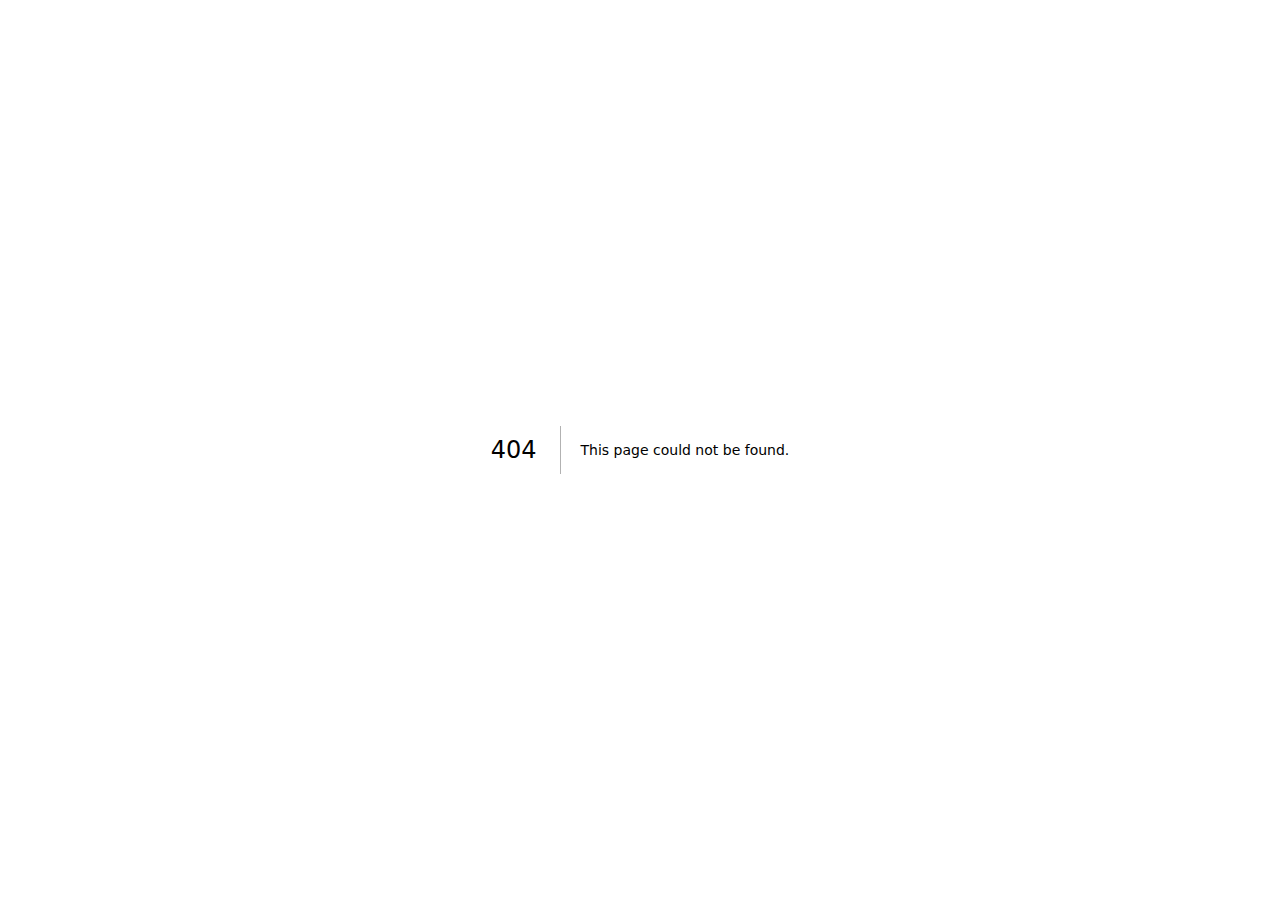
==== 404/index.html @ bf311d7a "Updates" ====
<!DOCTYPE html><html lang="en"><head><meta charSet="utf-8"/><meta name="viewport" content="width=device-width"/><title>404: This page could not be found</title><meta name="next-head-count" content="3"/><link rel="preload" href="/_next/static/css/0ef0db4c0a5e8936.css" as="style"/><link rel="stylesheet" href="/_next/static/css/0ef0db4c0a5e8936.css" data-n-g=""/><noscript data-n-css=""></noscript><script defer="" nomodule="" src="/_next/static/chunks/polyfills-78c92fac7aa8fdd8.js"></script><script src="/_next/static/chunks/webpack-48935ccbc9799f54.js" defer=""></script><script src="/_next/static/chunks/framework-2c79e2a64abdb08b.js" defer=""></script><script src="/_next/static/chunks/main-a440c9183f16c2ca.js" defer=""></script><script src="/_next/static/chunks/pages/_app-1e65d6a5d80d1a8b.js" defer=""></script><script src="/_next/static/chunks/pages/_error-54de1933a164a1ff.js" defer=""></script><script src="/_next/static/ZdH7MX3r12ILrcY0be0jO/_buildManifest.js" defer=""></script><script src="/_next/static/ZdH7MX3r12ILrcY0be0jO/_ssgManifest.js" defer=""></script></head><body><div id="__next"><div style="font-family:system-ui,&quot;Segoe UI&quot;,Roboto,Helvetica,Arial,sans-serif,&quot;Apple Color Emoji&quot;,&quot;Segoe UI Emoji&quot;;height:100vh;text-align:center;display:flex;flex-direction:column;align-items:center;justify-content:center"><div style="line-height:48px"><style>body{color:#000;background:#fff;margin:0}.next-error-h1{border-right:1px solid rgba(0,0,0,.3)}@media (prefers-color-scheme:dark){body{color:#fff;background:#000}.next-error-h1{border-right:1px solid rgba(255,255,255,.3)}}</style><h1 class="next-error-h1" style="display:inline-block;margin:0 20px 0 0;padding-right:23px;font-size:24px;font-weight:500;vertical-align:top">404</h1><div style="display:inline-block"><h2 style="font-size:14px;font-weight:400;line-height:28px">This page could not be found<!-- -->.</h2></div></div></div></div><script id="__NEXT_DATA__" type="application/json">{"props":{"pageProps":{"statusCode":404}},"page":"/_error","query":{},"buildId":"ZdH7MX3r12ILrcY0be0jO","nextExport":true,"isFallback":false,"gip":true,"scriptLoader":[]}</script></body></html>
---- _next/static/css/0ef0db4c0a5e8936.css ----
@font-face{font-family:swiper-icons;font-style:normal;font-weight:400;src:url("data:application/font-woff;charset=utf-8;base64, [base64]//wADZ2x5ZgAAAywAAADMAAAD2MHtryVoZWFkAAABbAAAADAAAAA2E2+eoWhoZWEAAAGcAAAAHwAAACQC9gDzaG10eAAAAigAAAAZAAAArgJkABFsb2NhAAAC0AAAAFoAAABaFQAUGG1heHAAAAG8AAAAHwAAACAAcABAbmFtZQAAA/gAAAE5AAACXvFdBwlwb3N0AAAFNAAAAGIAAACE5s74hXjaY2BkYGAAYpf5Hu/j+W2+MnAzMYDAzaX6QjD6/4//Bxj5GA8AuRwMYGkAPywL13jaY2BkYGA88P8Agx4j+/8fQDYfA1AEBWgDAIB2BOoAeNpjYGRgYNBh4GdgYgABEMnIABJzYNADCQAACWgAsQB42mNgYfzCOIGBlYGB0YcxjYGBwR1Kf2WQZGhhYGBiYGVmgAFGBiQQkOaawtDAoMBQxXjg/wEGPcYDDA4wNUA2CCgwsAAAO4EL6gAAeNpj2M0gyAACqxgGNWBkZ2D4/wMA+xkDdgAAAHjaY2BgYGaAYBkGRgYQiAHyGMF8FgYHIM3DwMHABGQrMOgyWDLEM1T9/w8UBfEMgLzE////P/5//f/V/xv+r4eaAAeMbAxwIUYmIMHEgKYAYjUcsDAwsLKxc3BycfPw8jEQA/[base64]/uznmfPFBNODM2K7MTQ45YEAZqGP81AmGGcF3iPqOop0r1SPTaTbVkfUe4HXj97wYE+yNwWYxwWu4v1ugWHgo3S1XdZEVqWM7ET0cfnLGxWfkgR42o2PvWrDMBSFj/IHLaF0zKjRgdiVMwScNRAoWUoH78Y2icB/yIY09An6AH2Bdu/UB+yxopYshQiEvnvu0dURgDt8QeC8PDw7Fpji3fEA4z/PEJ6YOB5hKh4dj3EvXhxPqH/SKUY3rJ7srZ4FZnh1PMAtPhwP6fl2PMJMPDgeQ4rY8YT6Gzao0eAEA409DuggmTnFnOcSCiEiLMgxCiTI6Cq5DZUd3Qmp10vO0LaLTd2cjN4fOumlc7lUYbSQcZFkutRG7g6JKZKy0RmdLY680CDnEJ+UMkpFFe1RN7nxdVpXrC4aTtnaurOnYercZg2YVmLN/d/gczfEimrE/fs/bOuq29Zmn8tloORaXgZgGa78yO9/cnXm2BpaGvq25Dv9S4E9+5SIc9PqupJKhYFSSl47+Qcr1mYNAAAAeNptw0cKwkAAAMDZJA8Q7OUJvkLsPfZ6zFVERPy8qHh2YER+3i/BP83vIBLLySsoKimrqKqpa2hp6+jq6RsYGhmbmJqZSy0sraxtbO3sHRydnEMU4uR6yx7JJXveP7WrDycAAAAAAAH//wACeNpjYGRgYOABYhkgZgJCZgZNBkYGLQZtIJsFLMYAAAw3ALgAeNolizEKgDAQBCchRbC2sFER0YD6qVQiBCv/H9ezGI6Z5XBAw8CBK/m5iQQVauVbXLnOrMZv2oLdKFa8Pjuru2hJzGabmOSLzNMzvutpB3N42mNgZGBg4GKQYzBhYMxJLMlj4GBgAYow/P/PAJJhLM6sSoWKfWCAAwDAjgbRAAB42mNgYGBkAIIbCZo5IPrmUn0hGA0AO8EFTQAA")}:root{--swiper-theme-color:#007aff}.swiper,swiper-container{display:block;list-style:none;margin-left:auto;margin-right:auto;overflow:hidden;padding:0;position:relative;z-index:1}.swiper-vertical>.swiper-wrapper{flex-direction:column}.swiper-wrapper{box-sizing:content-box;display:flex;height:100%;position:relative;transition-property:transform;transition-timing-function:var(--swiper-wrapper-transition-timing-function,initial);width:100%;z-index:1}.swiper-android .swiper-slide,.swiper-wrapper{transform:translateZ(0)}.swiper-horizontal{touch-action:pan-y}.swiper-vertical{touch-action:pan-x}.swiper-slide,swiper-slide{display:block;flex-shrink:0;height:100%;position:relative;transition-property:transform;width:100%}.swiper-slide-invisible-blank{visibility:hidden}.swiper-autoheight,.swiper-autoheight .swiper-slide{height:auto}.swiper-autoheight .swiper-wrapper{align-items:flex-start;transition-property:transform,height}.swiper-backface-hidden .swiper-slide{backface-visibility:hidden;transform:translateZ(0)}.swiper-3d.swiper-css-mode .swiper-wrapper{perspective:1200px}.swiper-3d .swiper-wrapper{transform-style:preserve-3d}.swiper-3d{perspective:1200px}.swiper-3d .swiper-cube-shadow,.swiper-3d .swiper-slide,.swiper-3d .swiper-slide-shadow,.swiper-3d .swiper-slide-shadow-bottom,.swiper-3d .swiper-slide-shadow-left,.swiper-3d .swiper-slide-shadow-right,.swiper-3d .swiper-slide-shadow-top{transform-style:preserve-3d}.swiper-3d .swiper-slide-shadow,.swiper-3d .swiper-slide-shadow-bottom,.swiper-3d .swiper-slide-shadow-left,.swiper-3d .swiper-slide-shadow-right,.swiper-3d .swiper-slide-shadow-top{height:100%;left:0;pointer-events:none;position:absolute;top:0;width:100%;z-index:10}.swiper-3d .swiper-slide-shadow{background:rgba(0,0,0,.15)}.swiper-3d .swiper-slide-shadow-left{background-image:linear-gradient(270deg,rgba(0,0,0,.5),transparent)}.swiper-3d .swiper-slide-shadow-right{background-image:linear-gradient(90deg,rgba(0,0,0,.5),transparent)}.swiper-3d .swiper-slide-shadow-top{background-image:linear-gradient(0deg,rgba(0,0,0,.5),transparent)}.swiper-3d .swiper-slide-shadow-bottom{background-image:linear-gradient(180deg,rgba(0,0,0,.5),transparent)}.swiper-css-mode>.swiper-wrapper{-ms-overflow-style:none;overflow:auto;scrollbar-width:none}.swiper-css-mode>.swiper-wrapper::-webkit-scrollbar{display:none}.swiper-css-mode>.swiper-wrapper>.swiper-slide{scroll-snap-align:start start}.swiper-horizontal.swiper-css-mode>.swiper-wrapper{scroll-snap-type:x mandatory}.swiper-vertical.swiper-css-mode>.swiper-wrapper{scroll-snap-type:y mandatory}.swiper-centered>.swiper-wrapper:before{content:"";flex-shrink:0;order:9999}.swiper-centered>.swiper-wrapper>.swiper-slide{scroll-snap-align:center center;scroll-snap-stop:always}.swiper-centered.swiper-horizontal>.swiper-wrapper>.swiper-slide:first-child{-webkit-margin-start:var(--swiper-centered-offset-before);margin-inline-start:var(--swiper-centered-offset-before)}.swiper-centered.swiper-horizontal>.swiper-wrapper:before{height:100%;min-height:1px;width:var(--swiper-centered-offset-after)}.swiper-centered.swiper-vertical>.swiper-wrapper>.swiper-slide:first-child{-webkit-margin-before:var(--swiper-centered-offset-before);margin-block-start:var(--swiper-centered-offset-before)}.swiper-centered.swiper-vertical>.swiper-wrapper:before{height:var(--swiper-centered-offset-after);min-width:1px;width:100%}.swiper-lazy-preloader{border-radius:50%;border:4px solid var(--swiper-preloader-color,var(--swiper-theme-color));border-top:4px solid transparent;box-sizing:border-box;height:42px;left:50%;margin-left:-21px;margin-top:-21px;position:absolute;top:50%;transform-origin:50%;width:42px;z-index:10}.swiper-watch-progress .swiper-slide-visible .swiper-lazy-preloader,.swiper:not(.swiper-watch-progress) .swiper-lazy-preloader,swiper-container:not(.swiper-watch-progress) .swiper-lazy-preloader{animation:swiper-preloader-spin 1s linear infinite}.swiper-lazy-preloader-white{--swiper-preloader-color:#fff}.swiper-lazy-preloader-black{--swiper-preloader-color:#000}@keyframes swiper-preloader-spin{0%{transform:rotate(0deg)}to{transform:rotate(1turn)}}
/*! tailwindcss v3.3.2 | MIT License | https://tailwindcss.com*/*,:after,:before{border:0 solid #edf2f7;box-sizing:border-box}:after,:before{--tw-content:""}html{-webkit-text-size-adjust:100%;font-feature-settings:normal;font-family:ui-sans-serif,system-ui,-apple-system,BlinkMacSystemFont,Segoe UI,Roboto,Helvetica Neue,Arial,Noto Sans,sans-serif,Apple Color Emoji,Segoe UI Emoji,Segoe UI Symbol,Noto Color Emoji;font-variation-settings:normal;line-height:1.5;-moz-tab-size:4;-o-tab-size:4;tab-size:4}body{line-height:inherit;margin:0}hr{border-top-width:1px;color:inherit;height:0}abbr:where([title]){-webkit-text-decoration:underline dotted;text-decoration:underline dotted}h1,h2,h3,h4,h5,h6{font-size:inherit;font-weight:inherit}a{color:inherit;text-decoration:inherit}b,strong{font-weight:bolder}code,kbd,pre,samp{font-family:ui-monospace,SFMono-Regular,Menlo,Monaco,Consolas,Liberation Mono,Courier New,monospace;font-size:1em}small{font-size:80%}sub,sup{font-size:75%;line-height:0;position:relative;vertical-align:baseline}sub{bottom:-.25em}sup{top:-.5em}table{border-collapse:collapse;border-color:inherit;text-indent:0}button,input,optgroup,select,textarea{color:inherit;font-family:inherit;font-size:100%;font-weight:inherit;line-height:inherit;margin:0;padding:0}button,select{text-transform:none}[type=button],[type=reset],[type=submit],button{-webkit-appearance:button;background-color:transparent;background-image:none}:-moz-focusring{outline:auto}:-moz-ui-invalid{box-shadow:none}progress{vertical-align:baseline}::-webkit-inner-spin-button,::-webkit-outer-spin-button{height:auto}[type=search]{-webkit-appearance:textfield;outline-offset:-2px}::-webkit-search-decoration{-webkit-appearance:none}::-webkit-file-upload-button{-webkit-appearance:button;font:inherit}summary{display:list-item}blockquote,dd,dl,fieldset,figure,h1,h2,h3,h4,h5,h6,hr,p,pre{margin:0}fieldset,legend{padding:0}menu,ol,ul{list-style:none;margin:0;padding:0}textarea{resize:vertical}input::-moz-placeholder,textarea::-moz-placeholder{color:#cbd5e0;opacity:1}input::placeholder,textarea::placeholder{color:#cbd5e0;opacity:1}[role=button],button{cursor:pointer}:disabled{cursor:default}audio,canvas,embed,iframe,img,object,svg,video{display:block;vertical-align:middle}img,video{height:auto;max-width:100%}[hidden]{display:none}*,:after,:before{--tw-border-spacing-x:0;--tw-border-spacing-y:0;--tw-translate-x:0;--tw-translate-y:0;--tw-rotate:0;--tw-skew-x:0;--tw-skew-y:0;--tw-scale-x:1;--tw-scale-y:1;--tw-pan-x: ;--tw-pan-y: ;--tw-pinch-zoom: ;--tw-scroll-snap-strictness:proximity;--tw-gradient-from-position: ;--tw-gradient-via-position: ;--tw-gradient-to-position: ;--tw-ordinal: ;--tw-slashed-zero: ;--tw-numeric-figure: ;--tw-numeric-spacing: ;--tw-numeric-fraction: ;--tw-ring-inset: ;--tw-ring-offset-width:0px;--tw-ring-offset-color:#fff;--tw-ring-color:rgba(66,153,225,.5);--tw-ring-offset-shadow:0 0 #0000;--tw-ring-shadow:0 0 #0000;--tw-shadow:0 0 #0000;--tw-shadow-colored:0 0 #0000;--tw-blur: ;--tw-brightness: ;--tw-contrast: ;--tw-grayscale: ;--tw-hue-rotate: ;--tw-invert: ;--tw-saturate: ;--tw-sepia: ;--tw-drop-shadow: ;--tw-backdrop-blur: ;--tw-backdrop-brightness: ;--tw-backdrop-contrast: ;--tw-backdrop-grayscale: ;--tw-backdrop-hue-rotate: ;--tw-backdrop-invert: ;--tw-backdrop-opacity: ;--tw-backdrop-saturate: ;--tw-backdrop-sepia: }::backdrop{--tw-border-spacing-x:0;--tw-border-spacing-y:0;--tw-translate-x:0;--tw-translate-y:0;--tw-rotate:0;--tw-skew-x:0;--tw-skew-y:0;--tw-scale-x:1;--tw-scale-y:1;--tw-pan-x: ;--tw-pan-y: ;--tw-pinch-zoom: ;--tw-scroll-snap-strictness:proximity;--tw-gradient-from-position: ;--tw-gradient-via-position: ;--tw-gradient-to-position: ;--tw-ordinal: ;--tw-slashed-zero: ;--tw-numeric-figure: ;--tw-numeric-spacing: ;--tw-numeric-fraction: ;--tw-ring-inset: ;--tw-ring-offset-width:0px;--tw-ring-offset-color:#fff;--tw-ring-color:rgba(66,153,225,.5);--tw-ring-offset-shadow:0 0 #0000;--tw-ring-shadow:0 0 #0000;--tw-shadow:0 0 #0000;--tw-shadow-colored:0 0 #0000;--tw-blur: ;--tw-brightness: ;--tw-contrast: ;--tw-grayscale: ;--tw-hue-rotate: ;--tw-invert: ;--tw-saturate: ;--tw-sepia: ;--tw-drop-shadow: ;--tw-backdrop-blur: ;--tw-backdrop-brightness: ;--tw-backdrop-contrast: ;--tw-backdrop-grayscale: ;--tw-backdrop-hue-rotate: ;--tw-backdrop-invert: ;--tw-backdrop-opacity: ;--tw-backdrop-saturate: ;--tw-backdrop-sepia: }.absolute{position:absolute}.relative{position:relative}.sticky{position:sticky}.left-0{left:0}.left-2{left:.5rem}.right-4{right:1rem}.top-0{top:0}.top-2{top:.5rem}.top-4{top:1rem}.z-0{z-index:0}.z-10{z-index:10}.z-50{z-index:50}.mx-auto{margin-left:auto;margin-right:auto}.my-2{margin-bottom:.5rem;margin-top:.5rem}.mb-3{margin-bottom:.75rem}.mb-6{margin-bottom:1.5rem}.mr-6{margin-right:1.5rem}.mt-10{margin-top:2.5rem}.flex{display:flex}.grid{display:grid}.hidden{display:none}.\!h-10{height:2.5rem!important}.\!h-8{height:2rem!important}.h-10{height:2.5rem}.h-16{height:4rem}.h-24{height:6rem}.h-6{height:1.5rem}.h-96{height:24rem}.h-full{height:100%}.min-h-\[calc\(100vh-96px\)\]{min-height:calc(100vh - 96px)}.\!w-10{width:2.5rem!important}.\!w-8{width:2rem!important}.w-10{width:2.5rem}.w-6{width:1.5rem}.w-auto{width:auto}.w-full{width:100%}.max-w-screen-xl{max-width:1280px}@keyframes shadowGlow{0%{box-shadow:0 0 1rem #ffbc30,inset 0 0 2.5rem 0 #ffbc3070}50%{box-shadow:0 0 3rem #ffbc30,inset 0 0 4.5rem 0 #ffbc3080}to{box-shadow:0 0 1rem #ffbc30,inset 0 0 2.5rem 0 #ffbc3070}}.animate-shadowGlow{animation:shadowGlow 1s 1s infinite}.grid-cols-1{grid-template-columns:repeat(1,minmax(0,1fr))}.flex-col{flex-direction:column}.flex-wrap{flex-wrap:wrap}.items-center{align-items:center}.justify-start{justify-content:flex-start}.justify-center{justify-content:center}.justify-between{justify-content:space-between}.gap-2{gap:.5rem}.gap-3{gap:.75rem}.gap-4{gap:1rem}.gap-5{gap:1.25rem}.gap-6{gap:1.5rem}.overflow-hidden{overflow:hidden}.rounded-2xl{border-radius:1rem}.rounded-full{border-radius:9999px}.rounded-md{border-radius:.375rem}.rounded-b-3xl{border-bottom-left-radius:1.5rem;border-bottom-right-radius:1.5rem}.border{border-width:1px}.border-2{border-width:2px}.border-t{border-top-width:1px}.border-none{border-style:none}.border-base-300{--tw-border-opacity:1;border-color:rgb(248 207 122/var(--tw-border-opacity))}.border-gray-300{--tw-border-opacity:1;border-color:rgb(226 232 240/var(--tw-border-opacity))}.bg-base-400{--tw-bg-opacity:1;background-color:rgb(137 110 53/var(--tw-bg-opacity))}.bg-base-400\/50{background-color:rgba(137,110,53,.5)}.bg-base-600{--tw-bg-opacity:1;background-color:rgb(100 78 34/var(--tw-bg-opacity))}.bg-base-700{--tw-bg-opacity:1;background-color:rgb(249 220 160/var(--tw-bg-opacity))}.bg-gradient-primary{background-image:linear-gradient(0deg,rgba(0,0,0,.986),rgba(169,143,72,.975))}.p-1{padding:.25rem}.p-10{padding:2.5rem}.p-3{padding:.75rem}.p-4{padding:1rem}.p-6{padding:1.5rem}.px-3{padding-left:.75rem;padding-right:.75rem}.px-4{padding-left:1rem;padding-right:1rem}.px-6{padding-left:1.5rem;padding-right:1.5rem}.py-10{padding-bottom:2.5rem;padding-top:2.5rem}.py-2{padding-bottom:.5rem;padding-top:.5rem}.py-8{padding-bottom:2rem;padding-top:2rem}.pb-3{padding-bottom:.75rem}.pt-14{padding-top:3.5rem}.text-center{text-align:center}.text-2xl{font-size:1.5rem}.text-3xl{font-size:1.875rem}.text-lg{font-size:1.125rem}.text-sm{font-size:.875rem}.text-xl{font-size:1.25rem}.font-bold{font-weight:700}.font-semibold{font-weight:600}.uppercase{text-transform:uppercase}.text-base-100{--tw-text-opacity:1;color:rgb(255 188 48/var(--tw-text-opacity))}.text-base-300{--tw-text-opacity:1;color:rgb(248 207 122/var(--tw-text-opacity))}.text-base-500{--tw-text-opacity:1;color:rgb(255 174 3/var(--tw-text-opacity))}.text-base-600{--tw-text-opacity:1;color:rgb(100 78 34/var(--tw-text-opacity))}.text-gray-700{--tw-text-opacity:1;color:rgb(74 85 104/var(--tw-text-opacity))}.text-white{--tw-text-opacity:1;color:rgb(255 255 255/var(--tw-text-opacity))}.antialiased{-webkit-font-smoothing:antialiased;-moz-osx-font-smoothing:grayscale}.transition-all{transition-duration:.15s;transition-property:all;transition-timing-function:cubic-bezier(.4,0,.2,1)}.duration-300{transition-duration:.3s}.paw-print{animation:walk 3s linear infinite;opacity:0}.paw-print-1{transform:rotate(140deg)}.paw-print-2{transform:rotate(237deg)}.paw-print-3{transform:rotate(299deg)}.paw-print-4{transform:rotate(43deg)}.paw-print-5{transform:rotate(180deg)}@keyframes walk{25%{opacity:1}to{opacity:0}}.hover\:border-base-100:hover{--tw-border-opacity:1;border-color:rgb(255 188 48/var(--tw-border-opacity))}.hover\:bg-base-400\/20:hover{background-color:rgba(137,110,53,.2)}.hover\:text-base-100:hover{--tw-text-opacity:1;color:rgb(255 188 48/var(--tw-text-opacity))}@media (min-width:768px){.md\:block{display:block}.md\:hidden{display:none}.md\:grid-cols-2{grid-template-columns:repeat(2,minmax(0,1fr))}.md\:grid-cols-3{grid-template-columns:repeat(3,minmax(0,1fr))}.md\:gap-10{gap:2.5rem}.md\:px-0{padding-left:0;padding-right:0}}
---- _next/static/css/0ef0db4c0a5e8936.css ----
@font-face{font-family:swiper-icons;font-style:normal;font-weight:400;src:url("data:application/font-woff;charset=utf-8;base64, [base64]//wADZ2x5ZgAAAywAAADMAAAD2MHtryVoZWFkAAABbAAAADAAAAA2E2+eoWhoZWEAAAGcAAAAHwAAACQC9gDzaG10eAAAAigAAAAZAAAArgJkABFsb2NhAAAC0AAAAFoAAABaFQAUGG1heHAAAAG8AAAAHwAAACAAcABAbmFtZQAAA/gAAAE5AAACXvFdBwlwb3N0AAAFNAAAAGIAAACE5s74hXjaY2BkYGAAYpf5Hu/j+W2+MnAzMYDAzaX6QjD6/4//Bxj5GA8AuRwMYGkAPywL13jaY2BkYGA88P8Agx4j+/8fQDYfA1AEBWgDAIB2BOoAeNpjYGRgYNBh4GdgYgABEMnIABJzYNADCQAACWgAsQB42mNgYfzCOIGBlYGB0YcxjYGBwR1Kf2WQZGhhYGBiYGVmgAFGBiQQkOaawtDAoMBQxXjg/wEGPcYDDA4wNUA2CCgwsAAAO4EL6gAAeNpj2M0gyAACqxgGNWBkZ2D4/wMA+xkDdgAAAHjaY2BgYGaAYBkGRgYQiAHyGMF8FgYHIM3DwMHABGQrMOgyWDLEM1T9/w8UBfEMgLzE////P/5//f/V/xv+r4eaAAeMbAxwIUYmIMHEgKYAYjUcsDAwsLKxc3BycfPw8jEQA/[base64]/uznmfPFBNODM2K7MTQ45YEAZqGP81AmGGcF3iPqOop0r1SPTaTbVkfUe4HXj97wYE+yNwWYxwWu4v1ugWHgo3S1XdZEVqWM7ET0cfnLGxWfkgR42o2PvWrDMBSFj/IHLaF0zKjRgdiVMwScNRAoWUoH78Y2icB/yIY09An6AH2Bdu/UB+yxopYshQiEvnvu0dURgDt8QeC8PDw7Fpji3fEA4z/PEJ6YOB5hKh4dj3EvXhxPqH/SKUY3rJ7srZ4FZnh1PMAtPhwP6fl2PMJMPDgeQ4rY8YT6Gzao0eAEA409DuggmTnFnOcSCiEiLMgxCiTI6Cq5DZUd3Qmp10vO0LaLTd2cjN4fOumlc7lUYbSQcZFkutRG7g6JKZKy0RmdLY680CDnEJ+UMkpFFe1RN7nxdVpXrC4aTtnaurOnYercZg2YVmLN/d/gczfEimrE/fs/bOuq29Zmn8tloORaXgZgGa78yO9/cnXm2BpaGvq25Dv9S4E9+5SIc9PqupJKhYFSSl47+Qcr1mYNAAAAeNptw0cKwkAAAMDZJA8Q7OUJvkLsPfZ6zFVERPy8qHh2YER+3i/BP83vIBLLySsoKimrqKqpa2hp6+jq6RsYGhmbmJqZSy0sraxtbO3sHRydnEMU4uR6yx7JJXveP7WrDycAAAAAAAH//wACeNpjYGRgYOABYhkgZgJCZgZNBkYGLQZtIJsFLMYAAAw3ALgAeNolizEKgDAQBCchRbC2sFER0YD6qVQiBCv/H9ezGI6Z5XBAw8CBK/m5iQQVauVbXLnOrMZv2oLdKFa8Pjuru2hJzGabmOSLzNMzvutpB3N42mNgZGBg4GKQYzBhYMxJLMlj4GBgAYow/P/PAJJhLM6sSoWKfWCAAwDAjgbRAAB42mNgYGBkAIIbCZo5IPrmUn0hGA0AO8EFTQAA")}:root{--swiper-theme-color:#007aff}.swiper,swiper-container{display:block;list-style:none;margin-left:auto;margin-right:auto;overflow:hidden;padding:0;position:relative;z-index:1}.swiper-vertical>.swiper-wrapper{flex-direction:column}.swiper-wrapper{box-sizing:content-box;display:flex;height:100%;position:relative;transition-property:transform;transition-timing-function:var(--swiper-wrapper-transition-timing-function,initial);width:100%;z-index:1}.swiper-android .swiper-slide,.swiper-wrapper{transform:translateZ(0)}.swiper-horizontal{touch-action:pan-y}.swiper-vertical{touch-action:pan-x}.swiper-slide,swiper-slide{display:block;flex-shrink:0;height:100%;position:relative;transition-property:transform;width:100%}.swiper-slide-invisible-blank{visibility:hidden}.swiper-autoheight,.swiper-autoheight .swiper-slide{height:auto}.swiper-autoheight .swiper-wrapper{align-items:flex-start;transition-property:transform,height}.swiper-backface-hidden .swiper-slide{backface-visibility:hidden;transform:translateZ(0)}.swiper-3d.swiper-css-mode .swiper-wrapper{perspective:1200px}.swiper-3d .swiper-wrapper{transform-style:preserve-3d}.swiper-3d{perspective:1200px}.swiper-3d .swiper-cube-shadow,.swiper-3d .swiper-slide,.swiper-3d .swiper-slide-shadow,.swiper-3d .swiper-slide-shadow-bottom,.swiper-3d .swiper-slide-shadow-left,.swiper-3d .swiper-slide-shadow-right,.swiper-3d .swiper-slide-shadow-top{transform-style:preserve-3d}.swiper-3d .swiper-slide-shadow,.swiper-3d .swiper-slide-shadow-bottom,.swiper-3d .swiper-slide-shadow-left,.swiper-3d .swiper-slide-shadow-right,.swiper-3d .swiper-slide-shadow-top{height:100%;left:0;pointer-events:none;position:absolute;top:0;width:100%;z-index:10}.swiper-3d .swiper-slide-shadow{background:rgba(0,0,0,.15)}.swiper-3d .swiper-slide-shadow-left{background-image:linear-gradient(270deg,rgba(0,0,0,.5),transparent)}.swiper-3d .swiper-slide-shadow-right{background-image:linear-gradient(90deg,rgba(0,0,0,.5),transparent)}.swiper-3d .swiper-slide-shadow-top{background-image:linear-gradient(0deg,rgba(0,0,0,.5),transparent)}.swiper-3d .swiper-slide-shadow-bottom{background-image:linear-gradient(180deg,rgba(0,0,0,.5),transparent)}.swiper-css-mode>.swiper-wrapper{-ms-overflow-style:none;overflow:auto;scrollbar-width:none}.swiper-css-mode>.swiper-wrapper::-webkit-scrollbar{display:none}.swiper-css-mode>.swiper-wrapper>.swiper-slide{scroll-snap-align:start start}.swiper-horizontal.swiper-css-mode>.swiper-wrapper{scroll-snap-type:x mandatory}.swiper-vertical.swiper-css-mode>.swiper-wrapper{scroll-snap-type:y mandatory}.swiper-centered>.swiper-wrapper:before{content:"";flex-shrink:0;order:9999}.swiper-centered>.swiper-wrapper>.swiper-slide{scroll-snap-align:center center;scroll-snap-stop:always}.swiper-centered.swiper-horizontal>.swiper-wrapper>.swiper-slide:first-child{-webkit-margin-start:var(--swiper-centered-offset-before);margin-inline-start:var(--swiper-centered-offset-before)}.swiper-centered.swiper-horizontal>.swiper-wrapper:before{height:100%;min-height:1px;width:var(--swiper-centered-offset-after)}.swiper-centered.swiper-vertical>.swiper-wrapper>.swiper-slide:first-child{-webkit-margin-before:var(--swiper-centered-offset-before);margin-block-start:var(--swiper-centered-offset-before)}.swiper-centered.swiper-vertical>.swiper-wrapper:before{height:var(--swiper-centered-offset-after);min-width:1px;width:100%}.swiper-lazy-preloader{border-radius:50%;border:4px solid var(--swiper-preloader-color,var(--swiper-theme-color));border-top:4px solid transparent;box-sizing:border-box;height:42px;left:50%;margin-left:-21px;margin-top:-21px;position:absolute;top:50%;transform-origin:50%;width:42px;z-index:10}.swiper-watch-progress .swiper-slide-visible .swiper-lazy-preloader,.swiper:not(.swiper-watch-progress) .swiper-lazy-preloader,swiper-container:not(.swiper-watch-progress) .swiper-lazy-preloader{animation:swiper-preloader-spin 1s linear infinite}.swiper-lazy-preloader-white{--swiper-preloader-color:#fff}.swiper-lazy-preloader-black{--swiper-preloader-color:#000}@keyframes swiper-preloader-spin{0%{transform:rotate(0deg)}to{transform:rotate(1turn)}}
/*! tailwindcss v3.3.2 | MIT License | https://tailwindcss.com*/*,:after,:before{border:0 solid #edf2f7;box-sizing:border-box}:after,:before{--tw-content:""}html{-webkit-text-size-adjust:100%;font-feature-settings:normal;font-family:ui-sans-serif,system-ui,-apple-system,BlinkMacSystemFont,Segoe UI,Roboto,Helvetica Neue,Arial,Noto Sans,sans-serif,Apple Color Emoji,Segoe UI Emoji,Segoe UI Symbol,Noto Color Emoji;font-variation-settings:normal;line-height:1.5;-moz-tab-size:4;-o-tab-size:4;tab-size:4}body{line-height:inherit;margin:0}hr{border-top-width:1px;color:inherit;height:0}abbr:where([title]){-webkit-text-decoration:underline dotted;text-decoration:underline dotted}h1,h2,h3,h4,h5,h6{font-size:inherit;font-weight:inherit}a{color:inherit;text-decoration:inherit}b,strong{font-weight:bolder}code,kbd,pre,samp{font-family:ui-monospace,SFMono-Regular,Menlo,Monaco,Consolas,Liberation Mono,Courier New,monospace;font-size:1em}small{font-size:80%}sub,sup{font-size:75%;line-height:0;position:relative;vertical-align:baseline}sub{bottom:-.25em}sup{top:-.5em}table{border-collapse:collapse;border-color:inherit;text-indent:0}button,input,optgroup,select,textarea{color:inherit;font-family:inherit;font-size:100%;font-weight:inherit;line-height:inherit;margin:0;padding:0}button,select{text-transform:none}[type=button],[type=reset],[type=submit],button{-webkit-appearance:button;background-color:transparent;background-image:none}:-moz-focusring{outline:auto}:-moz-ui-invalid{box-shadow:none}progress{vertical-align:baseline}::-webkit-inner-spin-button,::-webkit-outer-spin-button{height:auto}[type=search]{-webkit-appearance:textfield;outline-offset:-2px}::-webkit-search-decoration{-webkit-appearance:none}::-webkit-file-upload-button{-webkit-appearance:button;font:inherit}summary{display:list-item}blockquote,dd,dl,fieldset,figure,h1,h2,h3,h4,h5,h6,hr,p,pre{margin:0}fieldset,legend{padding:0}menu,ol,ul{list-style:none;margin:0;padding:0}textarea{resize:vertical}input::-moz-placeholder,textarea::-moz-placeholder{color:#cbd5e0;opacity:1}input::placeholder,textarea::placeholder{color:#cbd5e0;opacity:1}[role=button],button{cursor:pointer}:disabled{cursor:default}audio,canvas,embed,iframe,img,object,svg,video{display:block;vertical-align:middle}img,video{height:auto;max-width:100%}[hidden]{display:none}*,:after,:before{--tw-border-spacing-x:0;--tw-border-spacing-y:0;--tw-translate-x:0;--tw-translate-y:0;--tw-rotate:0;--tw-skew-x:0;--tw-skew-y:0;--tw-scale-x:1;--tw-scale-y:1;--tw-pan-x: ;--tw-pan-y: ;--tw-pinch-zoom: ;--tw-scroll-snap-strictness:proximity;--tw-gradient-from-position: ;--tw-gradient-via-position: ;--tw-gradient-to-position: ;--tw-ordinal: ;--tw-slashed-zero: ;--tw-numeric-figure: ;--tw-numeric-spacing: ;--tw-numeric-fraction: ;--tw-ring-inset: ;--tw-ring-offset-width:0px;--tw-ring-offset-color:#fff;--tw-ring-color:rgba(66,153,225,.5);--tw-ring-offset-shadow:0 0 #0000;--tw-ring-shadow:0 0 #0000;--tw-shadow:0 0 #0000;--tw-shadow-colored:0 0 #0000;--tw-blur: ;--tw-brightness: ;--tw-contrast: ;--tw-grayscale: ;--tw-hue-rotate: ;--tw-invert: ;--tw-saturate: ;--tw-sepia: ;--tw-drop-shadow: ;--tw-backdrop-blur: ;--tw-backdrop-brightness: ;--tw-backdrop-contrast: ;--tw-backdrop-grayscale: ;--tw-backdrop-hue-rotate: ;--tw-backdrop-invert: ;--tw-backdrop-opacity: ;--tw-backdrop-saturate: ;--tw-backdrop-sepia: }::backdrop{--tw-border-spacing-x:0;--tw-border-spacing-y:0;--tw-translate-x:0;--tw-translate-y:0;--tw-rotate:0;--tw-skew-x:0;--tw-skew-y:0;--tw-scale-x:1;--tw-scale-y:1;--tw-pan-x: ;--tw-pan-y: ;--tw-pinch-zoom: ;--tw-scroll-snap-strictness:proximity;--tw-gradient-from-position: ;--tw-gradient-via-position: ;--tw-gradient-to-position: ;--tw-ordinal: ;--tw-slashed-zero: ;--tw-numeric-figure: ;--tw-numeric-spacing: ;--tw-numeric-fraction: ;--tw-ring-inset: ;--tw-ring-offset-width:0px;--tw-ring-offset-color:#fff;--tw-ring-color:rgba(66,153,225,.5);--tw-ring-offset-shadow:0 0 #0000;--tw-ring-shadow:0 0 #0000;--tw-shadow:0 0 #0000;--tw-shadow-colored:0 0 #0000;--tw-blur: ;--tw-brightness: ;--tw-contrast: ;--tw-grayscale: ;--tw-hue-rotate: ;--tw-invert: ;--tw-saturate: ;--tw-sepia: ;--tw-drop-shadow: ;--tw-backdrop-blur: ;--tw-backdrop-brightness: ;--tw-backdrop-contrast: ;--tw-backdrop-grayscale: ;--tw-backdrop-hue-rotate: ;--tw-backdrop-invert: ;--tw-backdrop-opacity: ;--tw-backdrop-saturate: ;--tw-backdrop-sepia: }.absolute{position:absolute}.relative{position:relative}.sticky{position:sticky}.left-0{left:0}.left-2{left:.5rem}.right-4{right:1rem}.top-0{top:0}.top-2{top:.5rem}.top-4{top:1rem}.z-0{z-index:0}.z-10{z-index:10}.z-50{z-index:50}.mx-auto{margin-left:auto;margin-right:auto}.my-2{margin-bottom:.5rem;margin-top:.5rem}.mb-3{margin-bottom:.75rem}.mb-6{margin-bottom:1.5rem}.mr-6{margin-right:1.5rem}.mt-10{margin-top:2.5rem}.flex{display:flex}.grid{display:grid}.hidden{display:none}.\!h-10{height:2.5rem!important}.\!h-8{height:2rem!important}.h-10{height:2.5rem}.h-16{height:4rem}.h-24{height:6rem}.h-6{height:1.5rem}.h-96{height:24rem}.h-full{height:100%}.min-h-\[calc\(100vh-96px\)\]{min-height:calc(100vh - 96px)}.\!w-10{width:2.5rem!important}.\!w-8{width:2rem!important}.w-10{width:2.5rem}.w-6{width:1.5rem}.w-auto{width:auto}.w-full{width:100%}.max-w-screen-xl{max-width:1280px}@keyframes shadowGlow{0%{box-shadow:0 0 1rem #ffbc30,inset 0 0 2.5rem 0 #ffbc3070}50%{box-shadow:0 0 3rem #ffbc30,inset 0 0 4.5rem 0 #ffbc3080}to{box-shadow:0 0 1rem #ffbc30,inset 0 0 2.5rem 0 #ffbc3070}}.animate-shadowGlow{animation:shadowGlow 1s 1s infinite}.grid-cols-1{grid-template-columns:repeat(1,minmax(0,1fr))}.flex-col{flex-direction:column}.flex-wrap{flex-wrap:wrap}.items-center{align-items:center}.justify-start{justify-content:flex-start}.justify-center{justify-content:center}.justify-between{justify-content:space-between}.gap-2{gap:.5rem}.gap-3{gap:.75rem}.gap-4{gap:1rem}.gap-5{gap:1.25rem}.gap-6{gap:1.5rem}.overflow-hidden{overflow:hidden}.rounded-2xl{border-radius:1rem}.rounded-full{border-radius:9999px}.rounded-md{border-radius:.375rem}.rounded-b-3xl{border-bottom-left-radius:1.5rem;border-bottom-right-radius:1.5rem}.border{border-width:1px}.border-2{border-width:2px}.border-t{border-top-width:1px}.border-none{border-style:none}.border-base-300{--tw-border-opacity:1;border-color:rgb(248 207 122/var(--tw-border-opacity))}.border-gray-300{--tw-border-opacity:1;border-color:rgb(226 232 240/var(--tw-border-opacity))}.bg-base-400{--tw-bg-opacity:1;background-color:rgb(137 110 53/var(--tw-bg-opacity))}.bg-base-400\/50{background-color:rgba(137,110,53,.5)}.bg-base-600{--tw-bg-opacity:1;background-color:rgb(100 78 34/var(--tw-bg-opacity))}.bg-base-700{--tw-bg-opacity:1;background-color:rgb(249 220 160/var(--tw-bg-opacity))}.bg-gradient-primary{background-image:linear-gradient(0deg,rgba(0,0,0,.986),rgba(169,143,72,.975))}.p-1{padding:.25rem}.p-10{padding:2.5rem}.p-3{padding:.75rem}.p-4{padding:1rem}.p-6{padding:1.5rem}.px-3{padding-left:.75rem;padding-right:.75rem}.px-4{padding-left:1rem;padding-right:1rem}.px-6{padding-left:1.5rem;padding-right:1.5rem}.py-10{padding-bottom:2.5rem;padding-top:2.5rem}.py-2{padding-bottom:.5rem;padding-top:.5rem}.py-8{padding-bottom:2rem;padding-top:2rem}.pb-3{padding-bottom:.75rem}.pt-14{padding-top:3.5rem}.text-center{text-align:center}.text-2xl{font-size:1.5rem}.text-3xl{font-size:1.875rem}.text-lg{font-size:1.125rem}.text-sm{font-size:.875rem}.text-xl{font-size:1.25rem}.font-bold{font-weight:700}.font-semibold{font-weight:600}.uppercase{text-transform:uppercase}.text-base-100{--tw-text-opacity:1;color:rgb(255 188 48/var(--tw-text-opacity))}.text-base-300{--tw-text-opacity:1;color:rgb(248 207 122/var(--tw-text-opacity))}.text-base-500{--tw-text-opacity:1;color:rgb(255 174 3/var(--tw-text-opacity))}.text-base-600{--tw-text-opacity:1;color:rgb(100 78 34/var(--tw-text-opacity))}.text-gray-700{--tw-text-opacity:1;color:rgb(74 85 104/var(--tw-text-opacity))}.text-white{--tw-text-opacity:1;color:rgb(255 255 255/var(--tw-text-opacity))}.antialiased{-webkit-font-smoothing:antialiased;-moz-osx-font-smoothing:grayscale}.transition-all{transition-duration:.15s;transition-property:all;transition-timing-function:cubic-bezier(.4,0,.2,1)}.duration-300{transition-duration:.3s}.paw-print{animation:walk 3s linear infinite;opacity:0}.paw-print-1{transform:rotate(140deg)}.paw-print-2{transform:rotate(237deg)}.paw-print-3{transform:rotate(299deg)}.paw-print-4{transform:rotate(43deg)}.paw-print-5{transform:rotate(180deg)}@keyframes walk{25%{opacity:1}to{opacity:0}}.hover\:border-base-100:hover{--tw-border-opacity:1;border-color:rgb(255 188 48/var(--tw-border-opacity))}.hover\:bg-base-400\/20:hover{background-color:rgba(137,110,53,.2)}.hover\:text-base-100:hover{--tw-text-opacity:1;color:rgb(255 188 48/var(--tw-text-opacity))}@media (min-width:768px){.md\:block{display:block}.md\:hidden{display:none}.md\:grid-cols-2{grid-template-columns:repeat(2,minmax(0,1fr))}.md\:grid-cols-3{grid-template-columns:repeat(3,minmax(0,1fr))}.md\:gap-10{gap:2.5rem}.md\:px-0{padding-left:0;padding-right:0}}
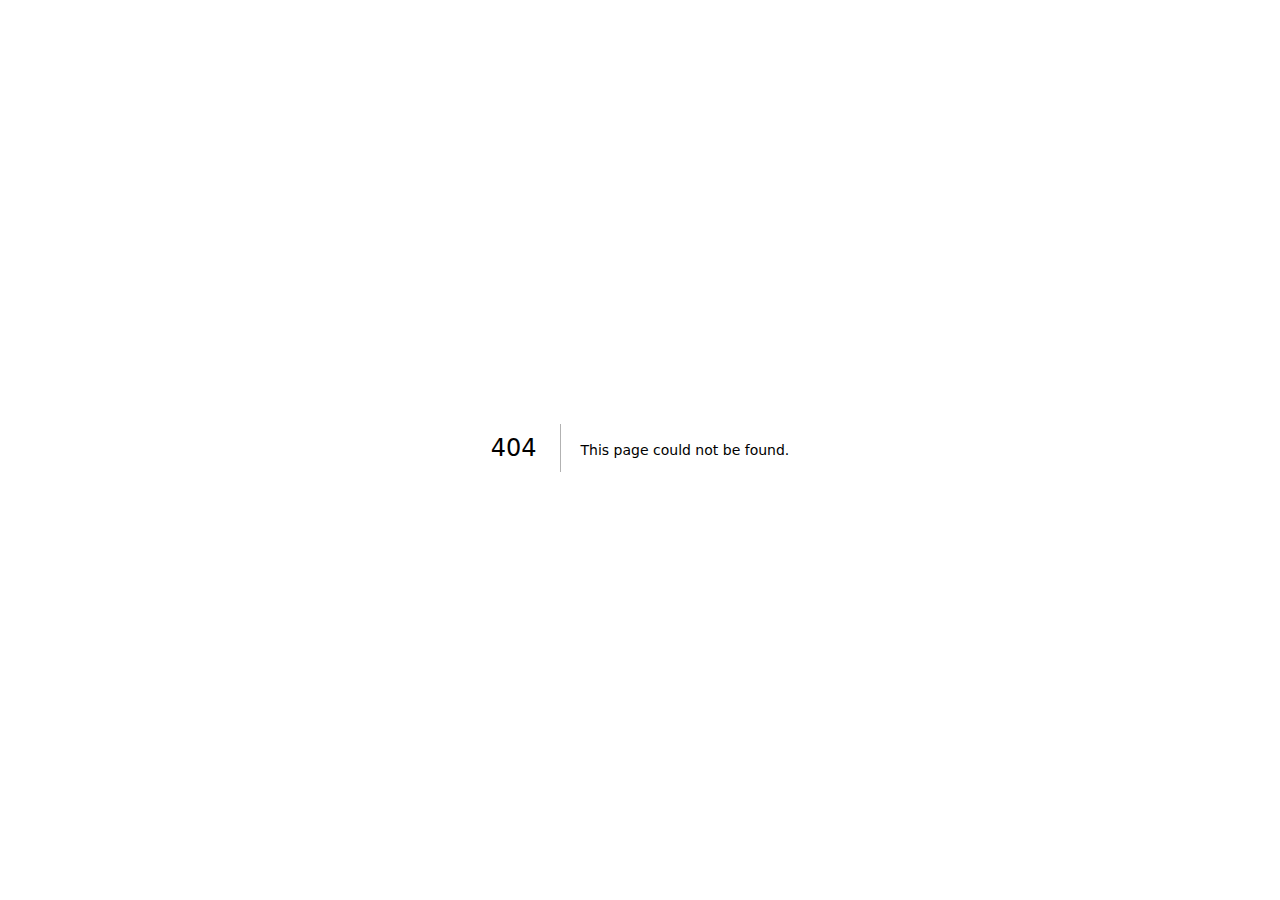
==== commit c54ac115: "Updates" ====
--- a/404/index.html
+++ b/404/index.html
@@ -1 +1 @@
-<!DOCTYPE html><html lang="en"><head><meta charSet="utf-8"/><meta name="viewport" content="width=device-width"/><title>404: This page could not be found</title><meta name="next-head-count" content="3"/><link rel="preload" href="/_next/static/css/0ef0db4c0a5e8936.css" as="style"/><link rel="stylesheet" href="/_next/static/css/0ef0db4c0a5e8936.css" data-n-g=""/><noscript data-n-css=""></noscript><script defer="" nomodule="" src="/_next/static/chunks/polyfills-78c92fac7aa8fdd8.js"></script><script src="/_next/static/chunks/webpack-48935ccbc9799f54.js" defer=""></script><script src="/_next/static/chunks/framework-2c79e2a64abdb08b.js" defer=""></script><script src="/_next/static/chunks/main-a440c9183f16c2ca.js" defer=""></script><script src="/_next/static/chunks/pages/_app-1e65d6a5d80d1a8b.js" defer=""></script><script src="/_next/static/chunks/pages/_error-54de1933a164a1ff.js" defer=""></script><script src="/_next/static/ZdH7MX3r12ILrcY0be0jO/_buildManifest.js" defer=""></script><script src="/_next/static/ZdH7MX3r12ILrcY0be0jO/_ssgManifest.js" defer=""></script></head><body><div id="__next"><div style="font-family:system-ui,&quot;Segoe UI&quot;,Roboto,Helvetica,Arial,sans-serif,&quot;Apple Color Emoji&quot;,&quot;Segoe UI Emoji&quot;;height:100vh;text-align:center;display:flex;flex-direction:column;align-items:center;justify-content:center"><div style="line-height:48px"><style>body{color:#000;background:#fff;margin:0}.next-error-h1{border-right:1px solid rgba(0,0,0,.3)}@media (prefers-color-scheme:dark){body{color:#fff;background:#000}.next-error-h1{border-right:1px solid rgba(255,255,255,.3)}}</style><h1 class="next-error-h1" style="display:inline-block;margin:0 20px 0 0;padding-right:23px;font-size:24px;font-weight:500;vertical-align:top">404</h1><div style="display:inline-block"><h2 style="font-size:14px;font-weight:400;line-height:28px">This page could not be found<!-- -->.</h2></div></div></div></div><script id="__NEXT_DATA__" type="application/json">{"props":{"pageProps":{"statusCode":404}},"page":"/_error","query":{},"buildId":"ZdH7MX3r12ILrcY0be0jO","nextExport":true,"isFallback":false,"gip":true,"scriptLoader":[]}</script></body></html>+<!DOCTYPE html><html lang="en"><head><meta charSet="utf-8"/><meta name="viewport" content="width=device-width"/><title>404: This page could not be found</title><meta name="next-head-count" content="3"/><link rel="preload" href="./_next/static/css/0ef0db4c0a5e8936.css" as="style"/><link rel="stylesheet" href="./_next/static/css/0ef0db4c0a5e8936.css" data-n-g=""/><noscript data-n-css=""></noscript><script defer="" nomodule="" src="./_next/static/chunks/polyfills-78c92fac7aa8fdd8.js"></script><script src="./_next/static/chunks/webpack-dc9ece253448af5f.js" defer=""></script><script src="./_next/static/chunks/framework-2c79e2a64abdb08b.js" defer=""></script><script src="./_next/static/chunks/main-9e0d15837c42d650.js" defer=""></script><script src="./_next/static/chunks/pages/_app-1e65d6a5d80d1a8b.js" defer=""></script><script src="./_next/static/chunks/pages/_error-54de1933a164a1ff.js" defer=""></script><script src="./_next/static/qXEG7ScbPz1rc2Fix1KCV/_buildManifest.js" defer=""></script><script src="./_next/static/qXEG7ScbPz1rc2Fix1KCV/_ssgManifest.js" defer=""></script></head><body><div id="__next"><div style="font-family:system-ui,&quot;Segoe UI&quot;,Roboto,Helvetica,Arial,sans-serif,&quot;Apple Color Emoji&quot;,&quot;Segoe UI Emoji&quot;;height:100vh;text-align:center;display:flex;flex-direction:column;align-items:center;justify-content:center"><div style="line-height:48px"><style>body{color:#000;background:#fff;margin:0}.next-error-h1{border-right:1px solid rgba(0,0,0,.3)}@media (prefers-color-scheme:dark){body{color:#fff;background:#000}.next-error-h1{border-right:1px solid rgba(255,255,255,.3)}}</style><h1 class="next-error-h1" style="display:inline-block;margin:0 20px 0 0;padding-right:23px;font-size:24px;font-weight:500;vertical-align:top">404</h1><div style="display:inline-block"><h2 style="font-size:14px;font-weight:400;line-height:28px">This page could not be found<!-- -->.</h2></div></div></div></div><script id="__NEXT_DATA__" type="application/json">{"props":{"pageProps":{"statusCode":404}},"page":"/_error","query":{},"buildId":"qXEG7ScbPz1rc2Fix1KCV","assetPrefix":".","nextExport":true,"isFallback":false,"gip":true,"scriptLoader":[]}</script></body></html>